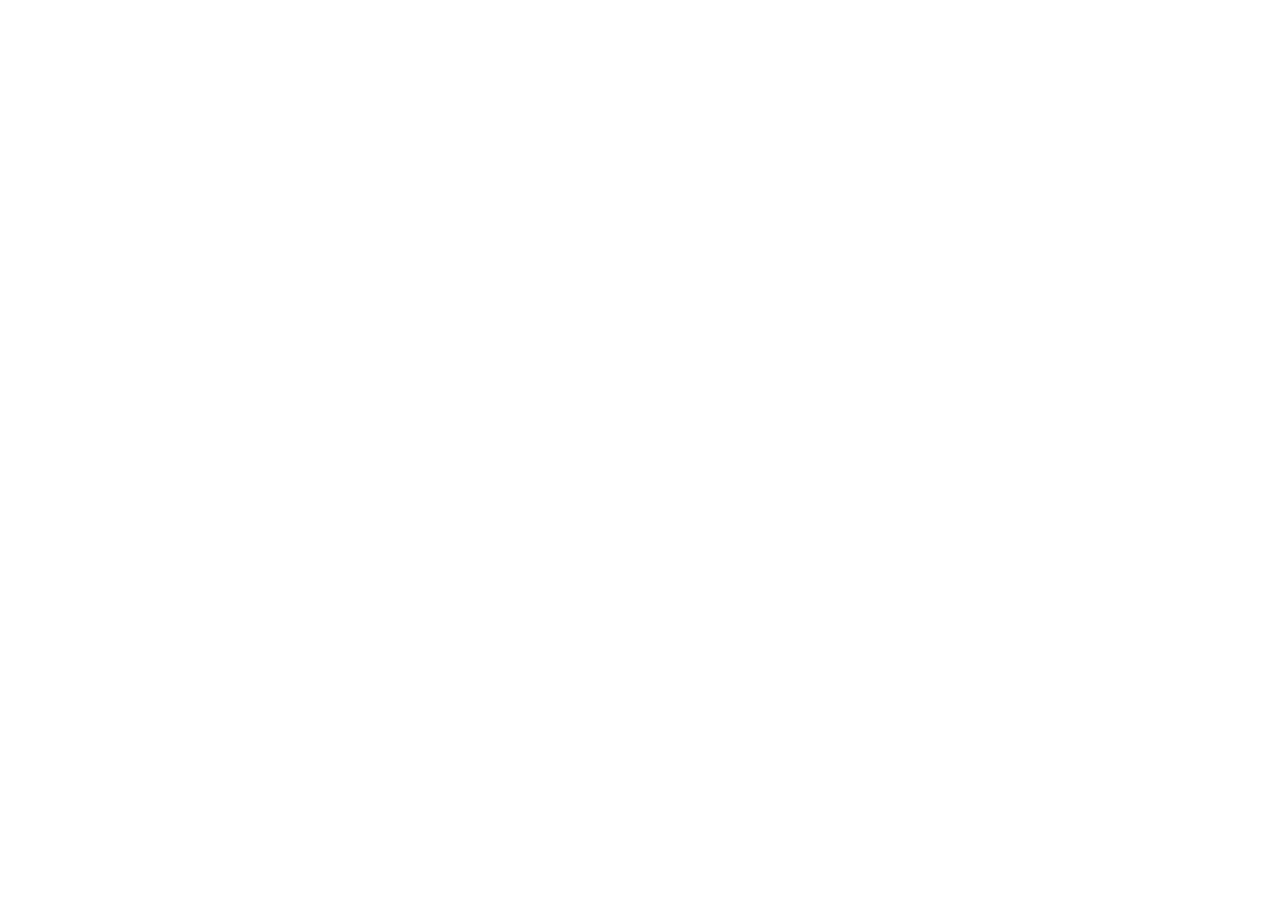
==== age_calculator/index.html @ 72a0928c "initialize age_calculator" ====
<!DOCTYPE html>
<html lang="en">
  <head>
    <meta charset="UTF-8" />
    <meta name="viewport" content="width=device-width, initial-scale=1.0" />
    <link rel="stylesheet" href="css/style.css" />
    <title>Document</title>
  </head>
  <body>
    <script src="js/script.js"></script>
  </body>
</html>
---- age_calculator/css/style.css ----
* {
  box-sizing: border-box;
  margin: 0;
  padding: 0;
  font-family: "Inter", sans-serif;
  font-optical-sizing: auto;
  font-weight: 500;
  font-style: normal;
}

body {
  display: flex;
  flex-direction: column;
  justify-content: center;
  align-items: center;
  min-height: 100vh;
}
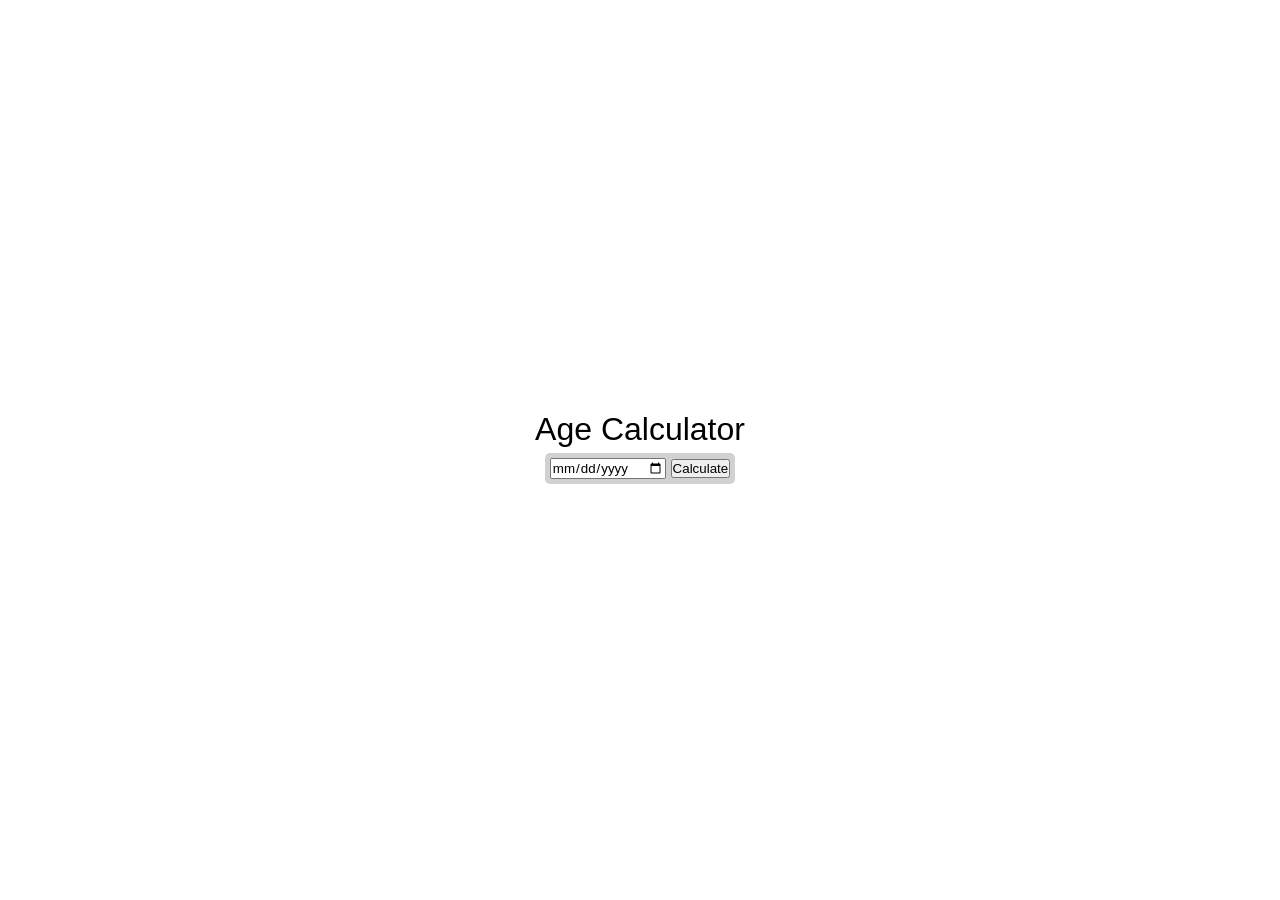
==== commit 8267c067: "add css and html code" ====
--- a/age_calculator/index.html
+++ b/age_calculator/index.html
@@ -4,9 +4,14 @@
     <meta charset="UTF-8" />
     <meta name="viewport" content="width=device-width, initial-scale=1.0" />
     <link rel="stylesheet" href="css/style.css" />
-    <title>Document</title>
+    <title>Age Calculator</title>
   </head>
   <body>
+    <h1>Age Calculator</h1>
+    <div id="main">
+      <input type="date" id="date" />
+      <button id="button">Calculate</button>
+    </div>
     <script src="js/script.js"></script>
   </body>
 </html>
--- a/age_calculator/css/style.css
+++ b/age_calculator/css/style.css
@@ -15,3 +15,10 @@
   align-items: center;
   min-height: 100vh;
 }
+
+#main {
+  border-radius: 5px;
+  padding: 5px;
+  margin: 5px;
+  background-color: rgb(209, 209, 209);
+}
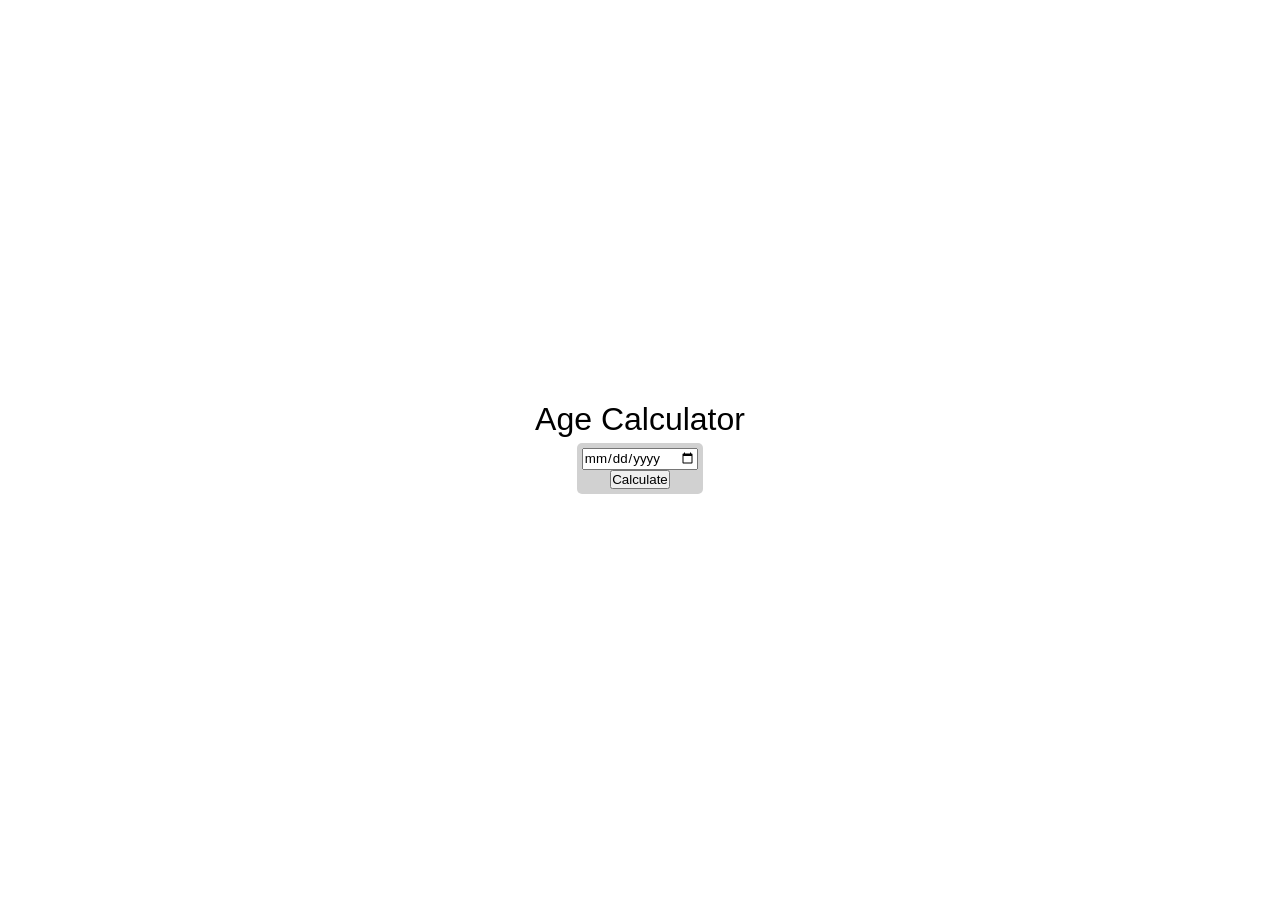
==== commit c8d6a71e: "add js logic" ====
--- a/age_calculator/index.html
+++ b/age_calculator/index.html
@@ -9,7 +9,7 @@
   <body>
     <h1>Age Calculator</h1>
     <div id="main">
-      <input type="date" id="date" />
+      <input type="date" id="dateInput" />
       <button id="button">Calculate</button>
     </div>
     <script src="js/script.js"></script>
--- a/age_calculator/css/style.css
+++ b/age_calculator/css/style.css
@@ -17,6 +17,10 @@
 }
 
 #main {
+  display: flex;
+  flex-direction: column;
+  justify-content: center;
+  align-items: center;
   border-radius: 5px;
   padding: 5px;
   margin: 5px;
